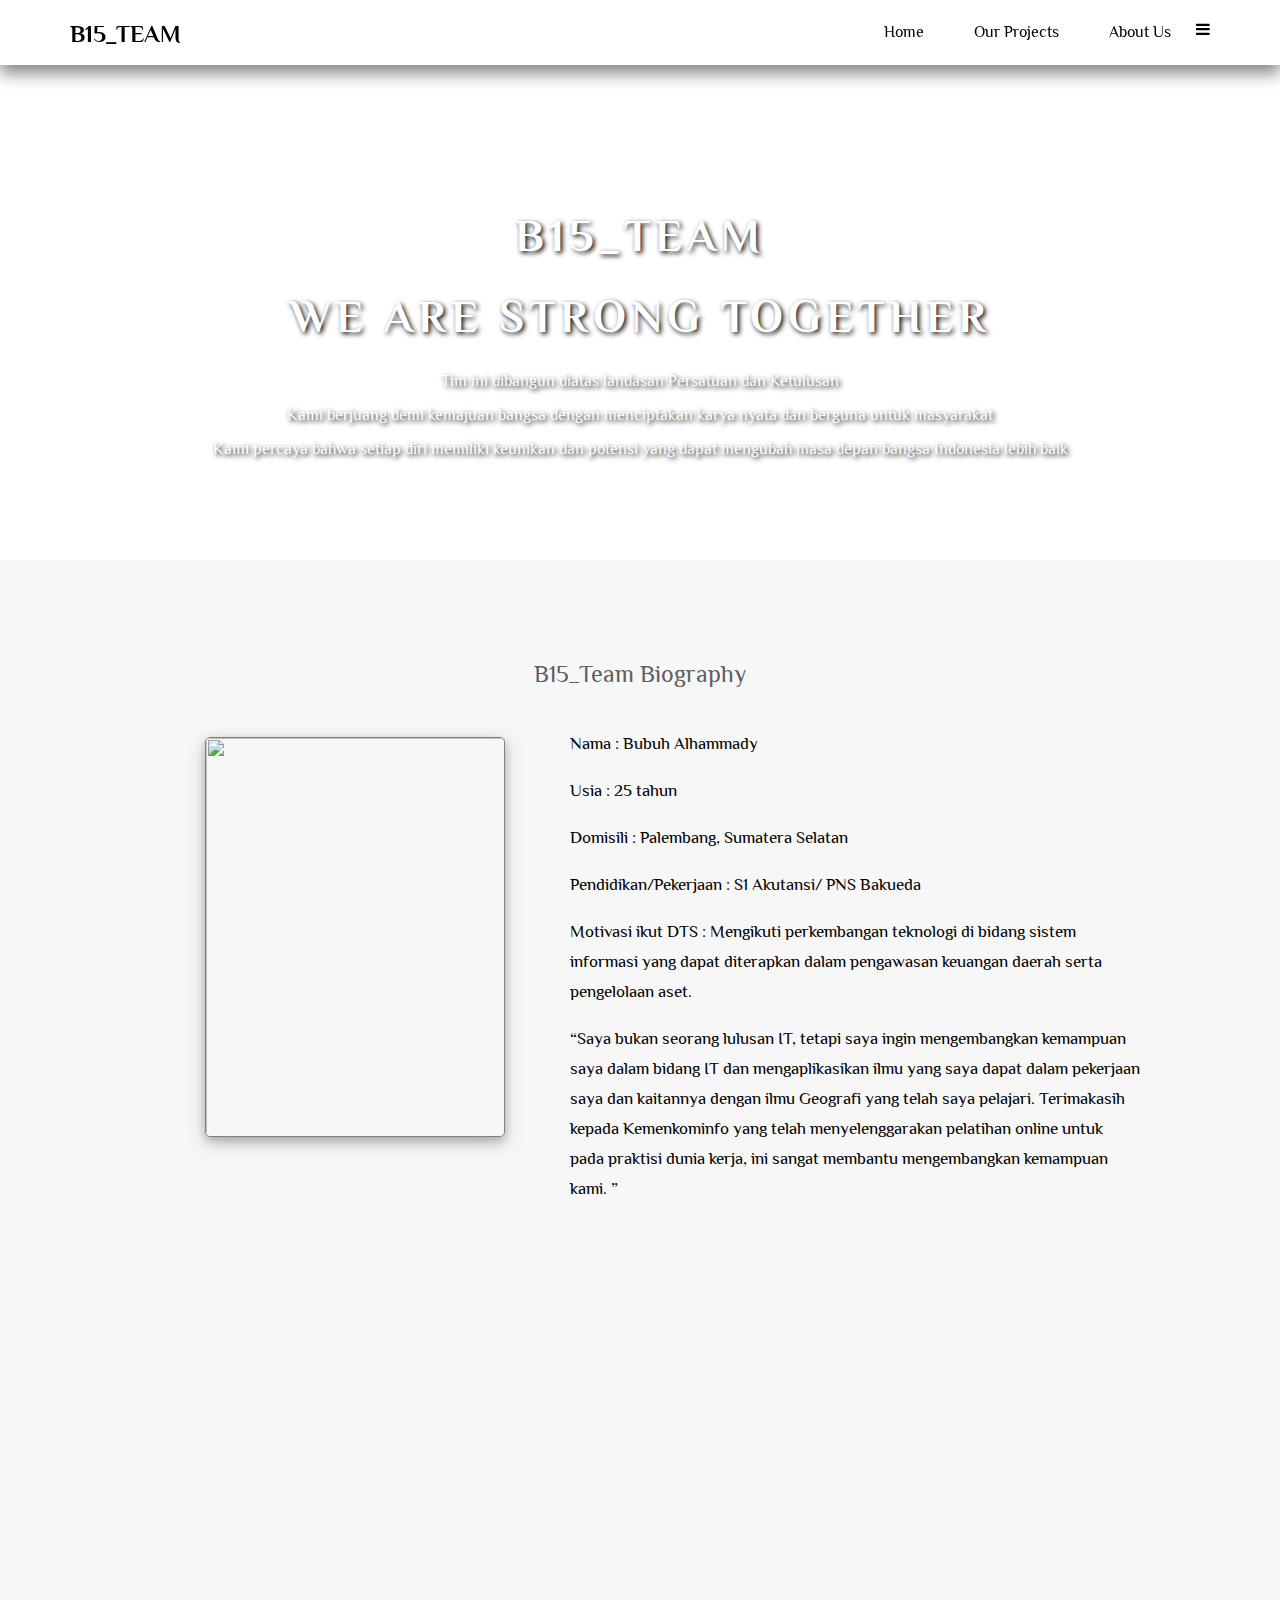
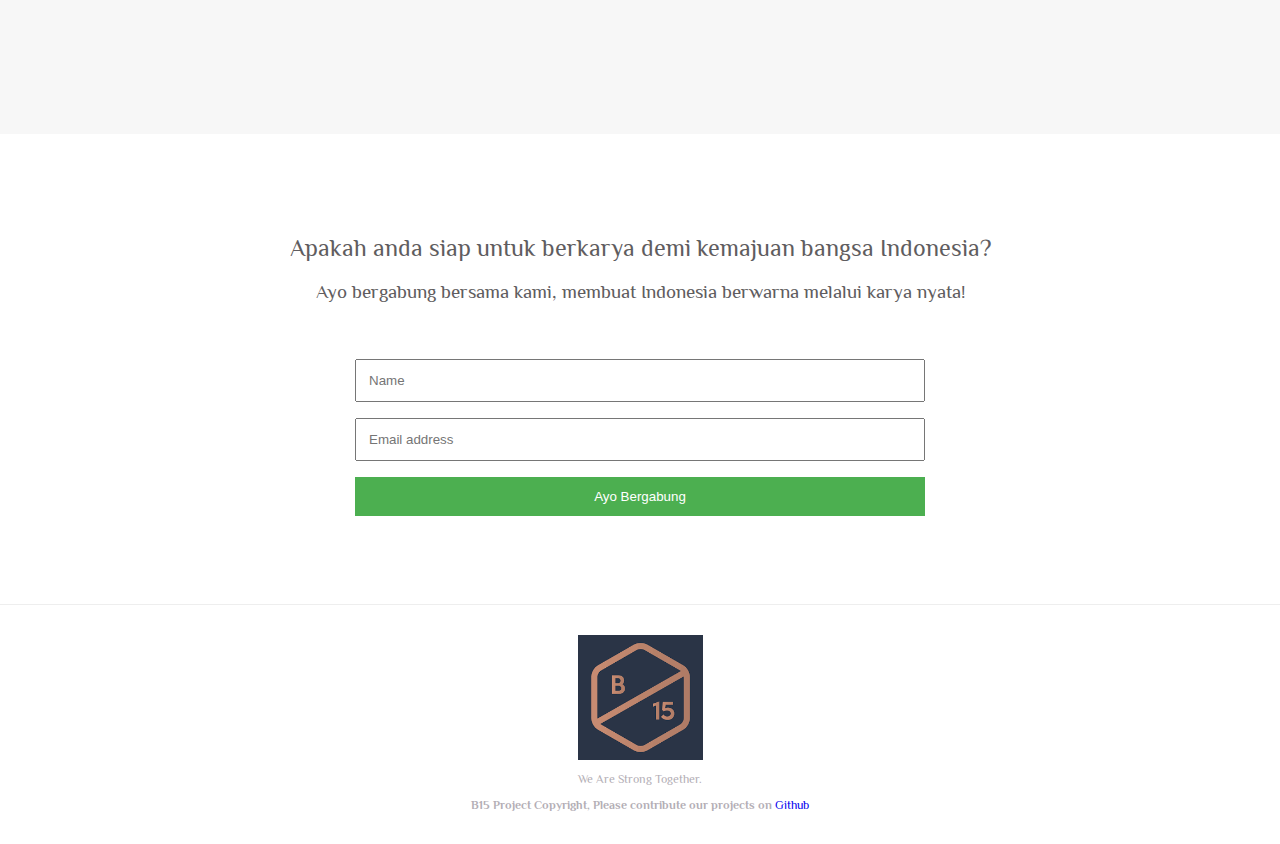
==== bubuh.html @ d154e375 "Add files via upload" ====
<!DOCTYPE html>
<html>
  <head>
    <meta charset="utf-8">
    <meta name="viewport" content="width=device-width, initial-scale=1.0">
    <title>B15_TEAM</title>
    <link rel="stylesheet" href="profile_stylesheet.css">
    <link rel="stylesheet" href="responsive.css">
    <link rel="stylesheet" href="//maxcdn.bootstrapcdn.com/font-awesome/4.5.0/css/font-awesome.min.css">
  </head>
  <body>
    <header>
      <div class="container">
        <div class="header-left">
          <div class="header-logo">B15_TEAM</div>
        </div>
        <span class="fa fa-bars menu-icon"></span>
        <div class="header-right">
        <ul>
          <li><a href="index.html">Home</a></li>
          <li class="dropdown">
            <a href="javascript:void(0)" class="dropbtn">Our Projects</a>
            <div class="dropdown-content">
              <a href="andre.html">Andre</a>
              <a href="aprilo.html">Aprilo</a>
              <a href="bubuh.html">Bubuh</a>
              <a href="desy.html">Desy</a>
              <a href="dicky.html">Dicky</a>
            </div>
          </li>
          <li><a href="#">About Us</a></li>
        </ul>
        </div>
      </div>
    </header>
     <div class="top-wrapper">
      <div class="container">
        <h1>B15_TEAM</h1>
        <h1>WE ARE STRONG TOGETHER</h1>
        <p>Tim ini dibangun diatas landasan Persatuan dan Ketulusan</p>
        <p>Kami berjuang demi kemajuan bangsa dengan menciptakan karya nyata dan berguna untuk masyarakat</p>
        <p>Kami percaya bahwa setiap diri memiliki keunikan dan potensi yang dapat mengubah masa depan bangsa Indonesia lebih baik</p>
      </div>
    </div>
    <div class="lesson-wrapper">
      <div class="container">
        <div class="heading">
          <h2>B15_Team Biography</h2>
        </div>
        <div class="lessons">
          <div class="lesson">
            <div class="lesson-icon">
              <img src="https://cdnph.upi.com/svc/sv/upi/30301309880468/2011/1/cd4233ae39055785d180734429f3b040/Pirates-earns-1B-at-box-office.jpg" width="300" height="400">
            </div>
            <div class="text-contents">
                <p>Nama                 : Bubuh Alhammady</p>
                <p>Usia                 : 25 tahun</p>
                <p>Domisili             : Palembang, Sumatera Selatan</p>
                <p>Pendidikan/Pekerjaan : S1 Akutansi/ PNS Bakueda</p>
                <p>Motivasi ikut DTS    : Mengikuti perkembangan teknologi di bidang sistem informasi yang dapat diterapkan dalam pengawasan keuangan daerah serta pengelolaan aset.</p>
                <q>Saya bukan seorang lulusan IT, tetapi saya ingin mengembangkan kemampuan saya dalam bidang IT dan mengaplikasikan
                  ilmu yang saya dapat dalam pekerjaan saya dan kaitannya dengan ilmu Geografi yang telah saya pelajari. Terimakasih kepada Kemenkominfo
                  yang telah menyelenggarakan pelatihan online untuk pada praktisi dunia kerja, ini sangat membantu mengembangkan kemampuan kami.
                </q>
            </div>
          </div>
          <div class="clear"></div>
        </div>
      </div>
    </div>
    <div class="message-wrapper">
      <div class="container">
        <div class="heading">
          <h2>Apakah anda siap untuk berkarya demi kemajuan bangsa Indonesia?</h2>
          <h3>Ayo bergabung bersama kami, membuat Indonesia berwarna melalui karya nyata!</h3>
        </div>

        <div class="contair" style="background-color:white">
          <input type="text" placeholder="Name" name="name" required>
          <input type="text" placeholder="Email address" name="mail" required>
        </div>
      
        <div class="contair">
          <input type="submit" value="Ayo Bergabung">
        </div>
      </div>
    </div>
    <footer>
      <div class="container">
        <img src="[data-uri]">
        <p>We Are Strong Together.</p>
        <p><b>B15 Project Copyright, Please contribute our projects on </b><a href="https://github.com/aprilopolii/Project-B15">Github</a></span>
      </div>
    </footer>
  </body>
</html>
---- profile_stylesheet.css ----
@import url('https://fonts.googleapis.com/css2?family=Philosopher:ital,wght@0,400;0,700;1,400;1,700&display=swap');

* {
  box-sizing: border-box;
}

body {
  margin: 0;
  font-family: 'Philosopher', sans-serif;
}

a {
  text-decoration: none;
}

.clear {
  clear: left;
}

.container {
  max-width: 1170px;
  width: 100%;
  padding: 0 15px;
  margin: 0 auto;
}

.top-wrapper {
  padding: 180px 0 100px 0;
  background-image: url(https://www.kitakarya.com/wp-content/uploads/2018/11/manfaat-team-building.jpg);
  background-size: cover;
  color: white;
  text-align: center;
}

.top-wrapper h1 {
  font-size: 45px;
  letter-spacing: 5px;
  margin-bottom: 30px;
  text-shadow: 2px 2px 5px black;
}

.top-wrapper p {
  margin-bottom: 2px;
  text-shadow: 2px 2px 5px black;
}

.btn-wrapper {
  text-align: center;
  margin: 20px 0;
}

.btn-wrapper p {
  margin: 10px 0;
}

.btn {
  padding: 12px 24px;
  color: white;
  display: inline-block;
  opacity: 0.8;
  border-radius: 4px;
  text-align: center;
}

.btn:hover {
  opacity: 1;
}

li {
  float: left;
}

ul {
  list-style-type: none;
  margin: 0;
  padding: 0;
}

li a, .dropbtn {
  display: inline-block;
  color: black;
  text-align: center;
  padding: 14px 16px;
  text-decoration: none;
}

li a:hover, .dropdown:hover .dropbtn {
  background-color: tomato;
  font-weight: bold;
}

li.dropdown {
  display: block;
}

.dropdown-content {
  display: none;
  position: absolute;
  background-color: wheat;
  min-width: 160px;
  box-shadow: 0px 8px 16px 0px rgba(0,0,0,0.2);
  z-index: 1;
  transition: all 1s;
}

.dropdown-content a {
  color: black;
  padding: 12px 16px;
  text-decoration: none;
  display: block;
  text-align: left;
}

.dropdown-content a:hover {
  background-color: whitesmoke;
}

.dropdown:hover .dropdown-content {
  display: block;
  transition: all 0.5s;
}

header {
  height: 65px;
  width: 100%;
  background-color: white;
  position :fixed;
  top: 0;
  box-shadow: 0px 8px 16px 0px rgba(0,0,0,0.5);
  z-index: 10;
}

.header-logo {
  width: 124px;
  margin-top: 20px;
  font-size: 24px;
  color: black;
  font-weight: bold;
}

.logo {
  width: 124px;
  margin-top: 20px;
}

.header-left {
  float: left;
}

.header-right {
  float: right;
}

.header-right a {
  line-height: 65px;
  padding: 0 25px;
  color: black;
  display: block;
  transition: all 0.5s;
}

.header-right a:hover {
  background-color: burlywood;
}

.menu-icon {
  color: black;
  float: right;
  font-size: 25px;
  padding: 21px 0;
  display: none;
}

.lesson-wrapper {
  padding-bottom: 80px;
  background-color: #f7f7f7;
  text-align: center;
}

.heading {
  padding-top: 80px;
  padding-bottom: 30px;
  color: #5f5d60;
}

.heading h2 {
  font-weight: normal;
}

.lesson {
  float: left;
  width: 50%;
}

.lesson-icon {
  position: relative;
}

.lesson-icon img {
  border-radius: 5px;
  border: 1px solid gray;
  box-shadow: 0 4px 8px 0 rgba(0, 0, 0, 0.2), 0 6px 20px 0 rgba(0, 0, 0, 0.19);
  margin-bottom: 25px;
  background-size: cover;
}

.lesson-icon p {
  position: absolute;
  width: 100%;
  color: black;
}

.text-contents {
  width: 100%;
  float: left;
  position: relative;
  display: inline-block;
  left: 500px;
  bottom: 450px;
  text-align: left;
  line-height:30px;
  font-size: 17px;
  color: black;
}

.heading h3 {
  font-weight: normal;
}

.message-wrapper {
  border-bottom: 1px solid #eee;
  padding-bottom: 80px;
  text-align: center;
}

.message {
  padding: 15px 40px;
  background-color: #5dca88;
  cursor: pointer;
  box-shadow: 0 7px #1a7940;
}

.message:active {
  position: relative;
  top: 7px;
  box-shadow: none;
}

.contair {
  position: relative;
}

input[type=text], input[type=submit] {
  width: 50%;
  padding: 12px;
  margin: 8px 0;
  display: inline-block;
  box-sizing: border-box;
}

input[type=checkbox] {
  margin-top: 5px;
}

input[type=submit] {
  background-color: #4CAF50;
  color: white;
  border: none;
}

input[type=submit]:hover {
  opacity: 0.8;
  background-color: blueviolet;
}

footer img {
  width: 125px;
  display: block;
  margin-left: auto;
  margin-right: auto;
}

footer p {
  color: #b3aeb5;
  font-size: 12px;
  text-align: center;
}

footer {
  padding-top: 30px;
  padding-bottom: 20px;
}
---- responsive.css ----
@media (min-width:1001px){

.menu-icon{
  display:none;
}
}

/* tablet */
@media (max-width: 1000px) {
  .lesson {
    width: 50%;
    margin-bottom: 50px;
  }

  .top-wrapper h1 {
    font-size: 32px;
  }

  .heading h2 {
    font-size: 20px;
  }
}


/*smartphone*/
@media (max-width: 670px) {
  .lesson {
    width: 100%;
  }

  footer {
    text-align: center;
  }

  .btn {
    width: 100%;
  }

  .top-wrapper {
    text-align: left;
  }

 
  .header-right {
    display: none;
  }

  .menu-icon {
    display: block;
  }

  .top-wrapper h1 {
    font-size: 24px;
    line-height: 36px;
  }

  .top-wrapper p {
    font-size: 14px;
    line-height: 20px;
  }
} 

/*
@import url('https://fonts.googleapis.com/css2?family=Philosopher:ital,wght@0,400;0,700;1,400;1,700&display=swap');

* {
  box-sizing: border-box;
}

body {
  margin: 0;
  font-family: 'Open Sans', sans-serif;
}

a {
  text-decoration: none;
}

.clear {
  clear: left;
}

.container {
  max-width: 1170px;
  width: 100%;
  padding: 0 15px;
  margin: 0 auto;
}


.top-wrapper {
  padding: 180px 0 100px 0;
  background-image: url(https://www.kitakarya.com/wp-content/uploads/2018/11/manfaat-team-building.jpg);
  background-size: cover;
  color: white;
  text-align: center;
}

.top-wrapper h1 {
  opacity: 0.9;
  font-size: 45px;
  letter-spacing: 5px;
  margin-bottom: 30px;
  font-weight: bolder;
}

.top-wrapper p {
  opacity: 0.7;
  margin-bottom: 2px;
  font-weight: bold;
  font-size:20px;
}


.btn-wrapper {
  text-align: center;
  margin: 20px 0;
}

.btn-wrapper p {
  margin: 10px 0;
}

.signup {
  background-color: #239b76;
}

.facebook {
  background-color: #3b5998;
  margin-right: 10px;
}

.twitter {
  background-color: #55acee;
}

.btn {
  padding: 12px 24px;
  color: white;
  display: inline-block;
  opacity: 0.8;
  border-radius: 4px;
  text-align: center;
}

.btn:hover {
  opacity: 1;
}

.fa {
  margin-right: 5px;
}

header {
  height: 65px;
  width: 100%;
  background-color: white;
  position :fixed;
  top: 0;
  box-shadow: 0px 8px 16px 0px rgba(0,0,0,0.5);
  z-index: 10;
}

.header-logo {
  width: 124px;
  margin-top: 20px;
  font-size: 24px;
  color: black;
  font-weight: bold;
}

.logo {
  width: 124px;
  margin-top: 20px;
}

.header-left {
  float: left;
}

.header-right {
  float: right;
  margin-right: -25px;
}

.header-right a {
  line-height: 65px;
  padding: 0 25px;
  color: black;
  display: block;
  float: left;
  transition: all 0.5s;
}

.header-right a:hover {
  background-color: burlywood;
}

.menu-icon {
  color: black;
  float: right;
  font-size: 25px;
  padding: 21px 0;
  display: none;
}


.lesson-wrapper {
  padding-bottom: 80px;
  padding-left: 5%;
  padding-right: 5%;
  background-color: #f7f7f7;
  text-align: center;
}

.heading {
  padding-top: 80px;
  padding-bottom: 50px;
  color: #5f5d60;
}

.heading h2 {
  font-weight: normal;
}

.lesson {
  float:left;
  width: 20%;
}

.lesson img{
  width:100%;
}

.lesson-icon {
  position: relative;
}

.lesson-icon p {
  position: relative;
  width: 100%;
  color: black;
}

.text-contents {
  width: 80%;
  display: inline-block;
  margin-top: 15px;
  font-size: 15px;
  color: #b3aeb5;
}

.heading h3 {
  font-weight: normal;
}

.message-wrapper {
  border-bottom: 1px solid #eee;
  padding-bottom: 80px;
  text-align: center;
}

.message {
  padding: 15px 40px;
  background-color: #5dca88;
  cursor: pointer;
  box-shadow: 0 7px #1a7940;
}

.message:active {
  position: relative;
  top: 7px;
  box-shadow: none;
}

footer img {
  width: 125px;
}

footer p {
  color: #b3aeb5;
  font-size: 12px;
}

footer {
  padding-top: 30px;
  padding-bottom: 20px;
}

.ima {
  width:100%;
  height:100%;
  position:absolute;
  animation:slide 20s infinite;
  opacity:0;
  padding: 100px 140px;
}

@keyframes slide {
  10%{opacity: 1;}
  45%{opacity: 0;}
}

img:nth-child(0){animation-delay: 0s;}
img:nth-child(1){animation-delay: 5s;}
img:nth-child(2){animation-delay: 10s;}
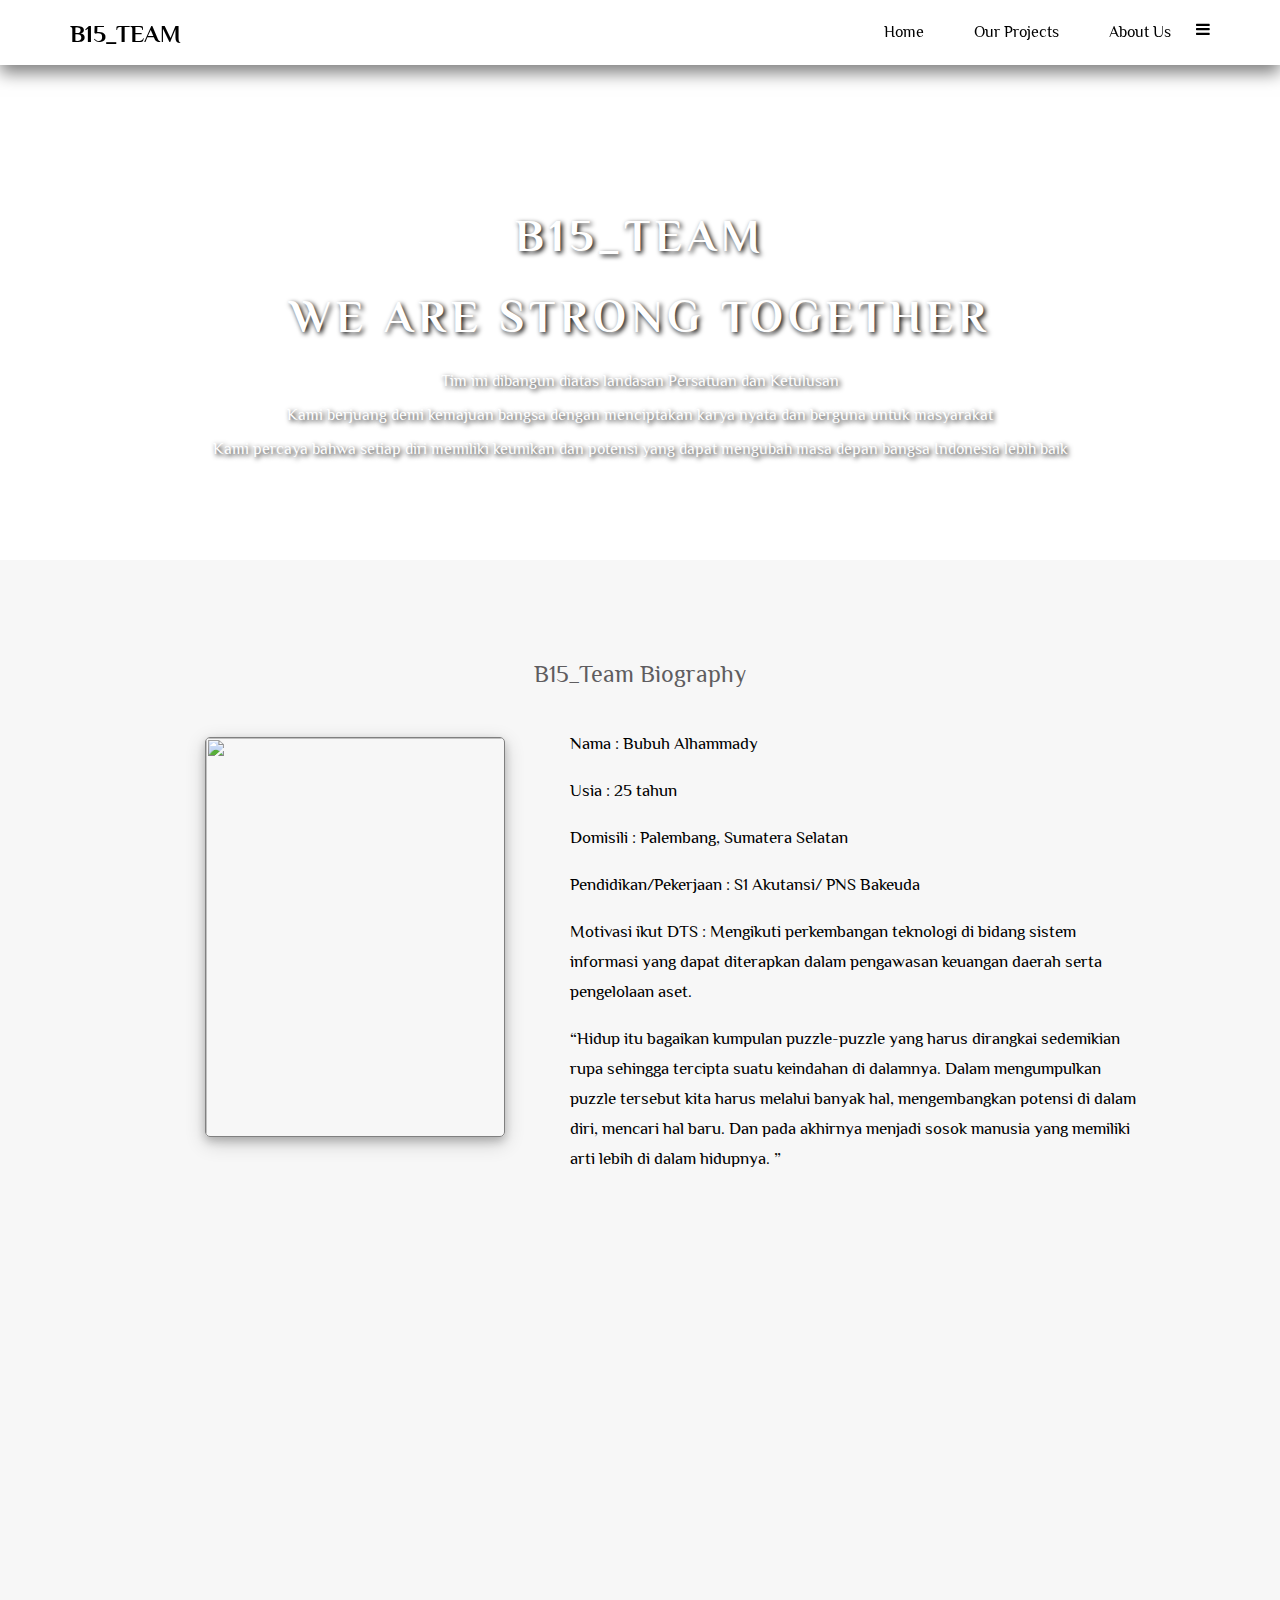
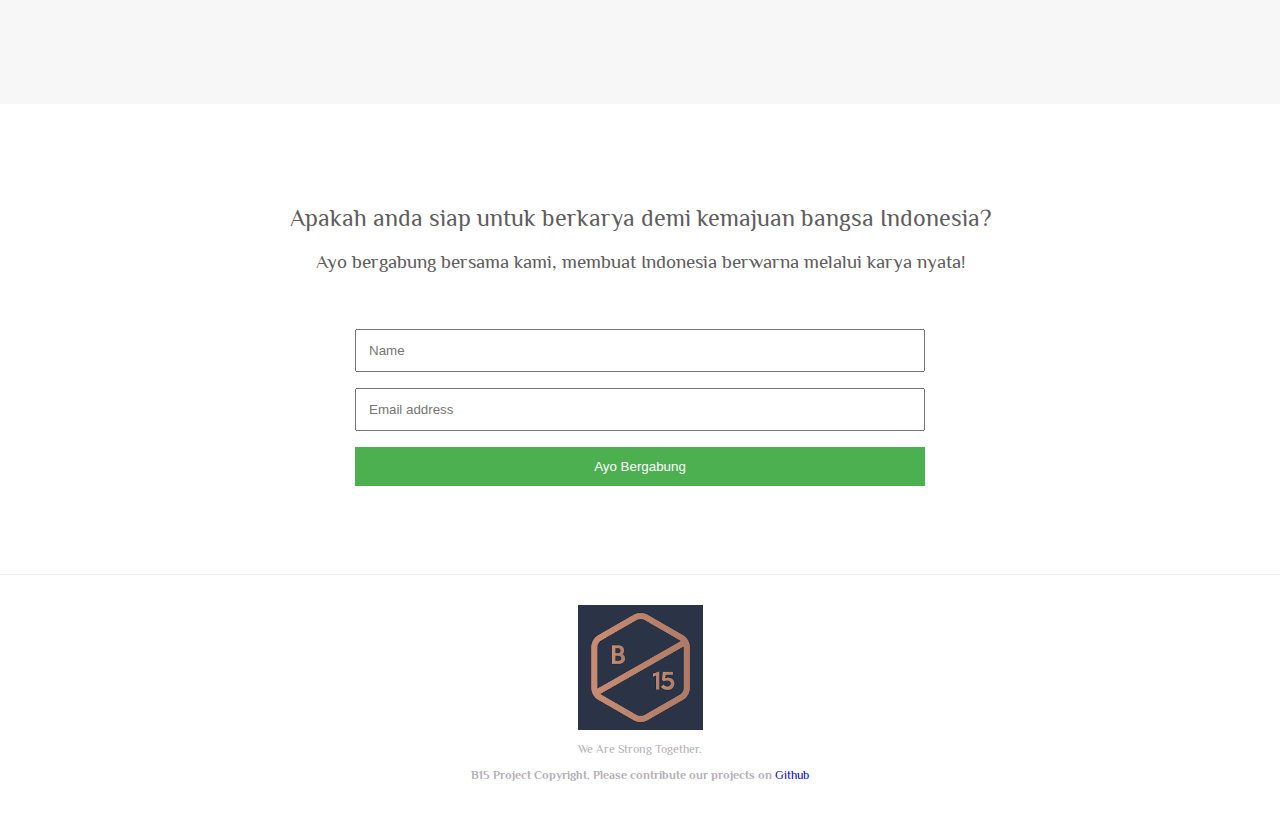
==== commit 27276f4a: "Update bubuh.html" ====
--- a/bubuh.html
+++ b/bubuh.html
@@ -56,11 +56,11 @@
                 <p>Nama                 : Bubuh Alhammady</p>
                 <p>Usia                 : 25 tahun</p>
                 <p>Domisili             : Palembang, Sumatera Selatan</p>
-                <p>Pendidikan/Pekerjaan : S1 Akutansi/ PNS Bakueda</p>
+                <p>Pendidikan/Pekerjaan : S1 Akutansi/ PNS Bakeuda</p>
                 <p>Motivasi ikut DTS    : Mengikuti perkembangan teknologi di bidang sistem informasi yang dapat diterapkan dalam pengawasan keuangan daerah serta pengelolaan aset.</p>
-                <q>Saya bukan seorang lulusan IT, tetapi saya ingin mengembangkan kemampuan saya dalam bidang IT dan mengaplikasikan
-                  ilmu yang saya dapat dalam pekerjaan saya dan kaitannya dengan ilmu Geografi yang telah saya pelajari. Terimakasih kepada Kemenkominfo
-                  yang telah menyelenggarakan pelatihan online untuk pada praktisi dunia kerja, ini sangat membantu mengembangkan kemampuan kami.
+                <q>Hidup itu bagaikan kumpulan puzzle-puzzle yang harus dirangkai sedemikian rupa sehingga tercipta suatu keindahan di dalamnya.
+                  Dalam mengumpulkan puzzle tersebut kita harus melalui banyak hal, mengembangkan potensi di dalam diri, mencari hal baru.
+                  Dan pada akhirnya menjadi sosok manusia yang memiliki arti lebih di dalam hidupnya.
                 </q>
             </div>
           </div>
